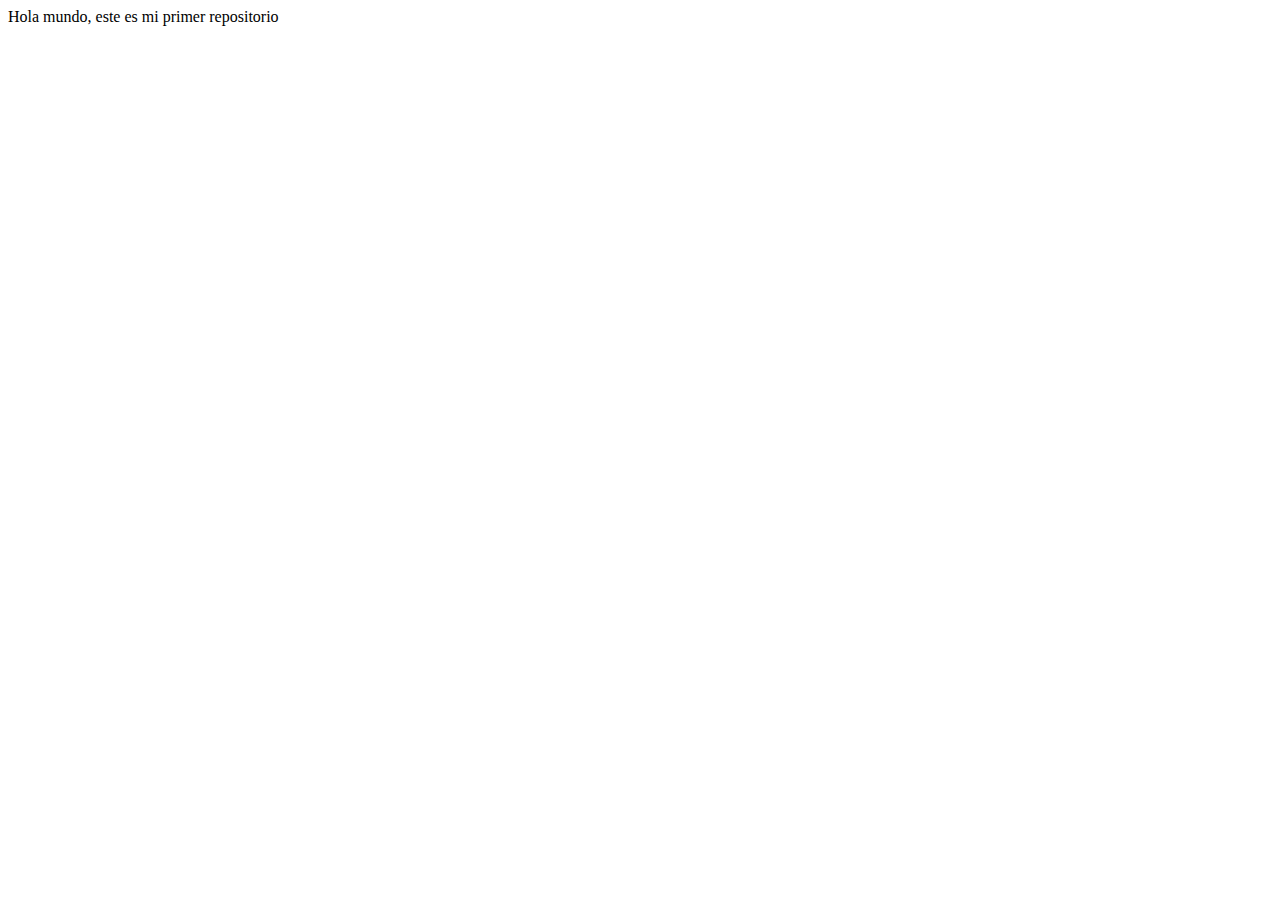
==== index.html @ f8e23c20 "estoy creando mi primer repo" ====
<!DOCTYPE html>
<html lang="en">
<head>
    <meta charset="UTF-8">
    <meta name="viewport" content="width=device-width, initial-scale=1.0">
    <title>Document</title>
</head>
<body>
    Hola mundo, este es mi primer repositorio
</body>
</html>
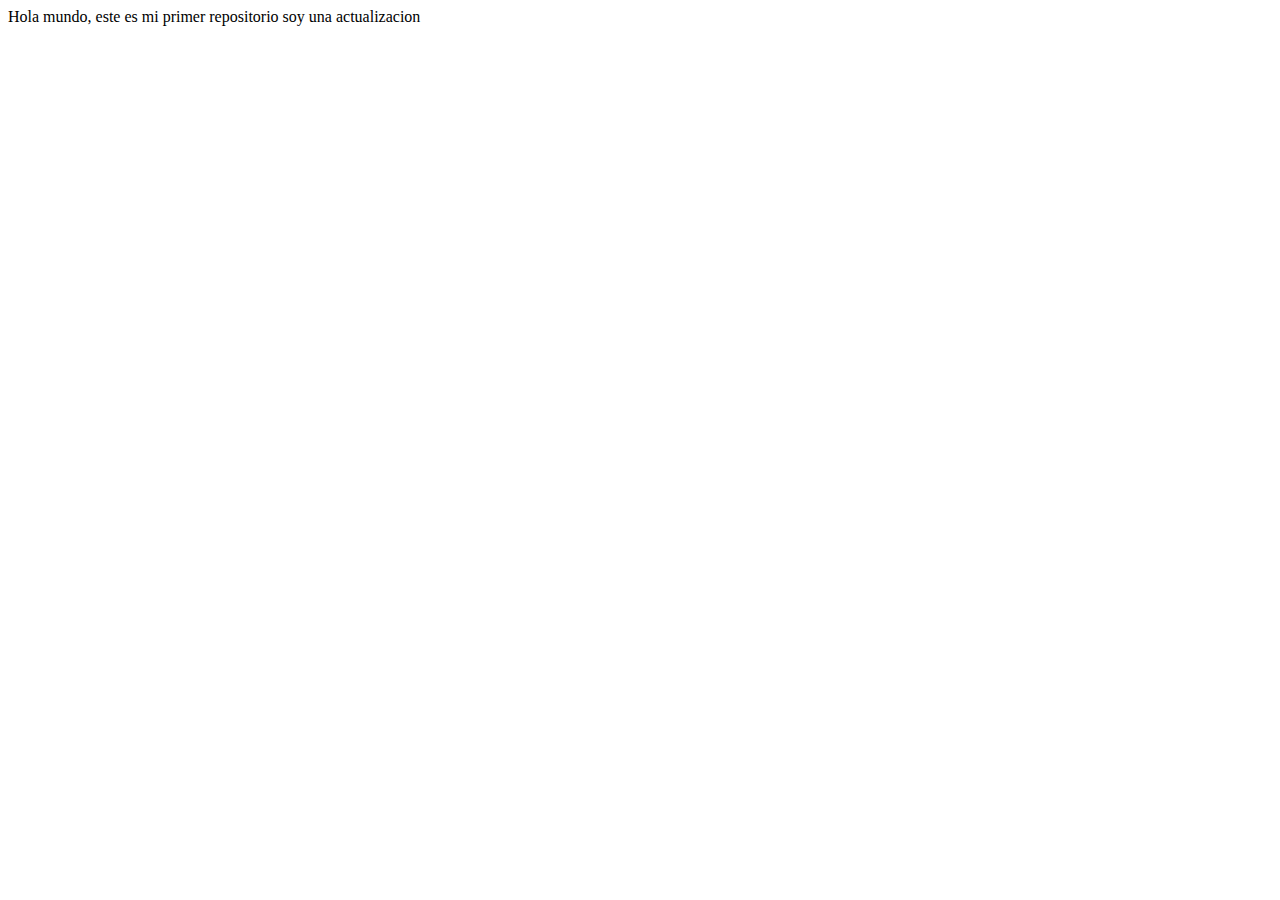
==== commit 983298b9: "actualice el index" ====
--- a/index.html
+++ b/index.html
@@ -7,5 +7,7 @@
 </head>
 <body>
     Hola mundo, este es mi primer repositorio
+
+    soy una actualizacion
 </body>
 </html>